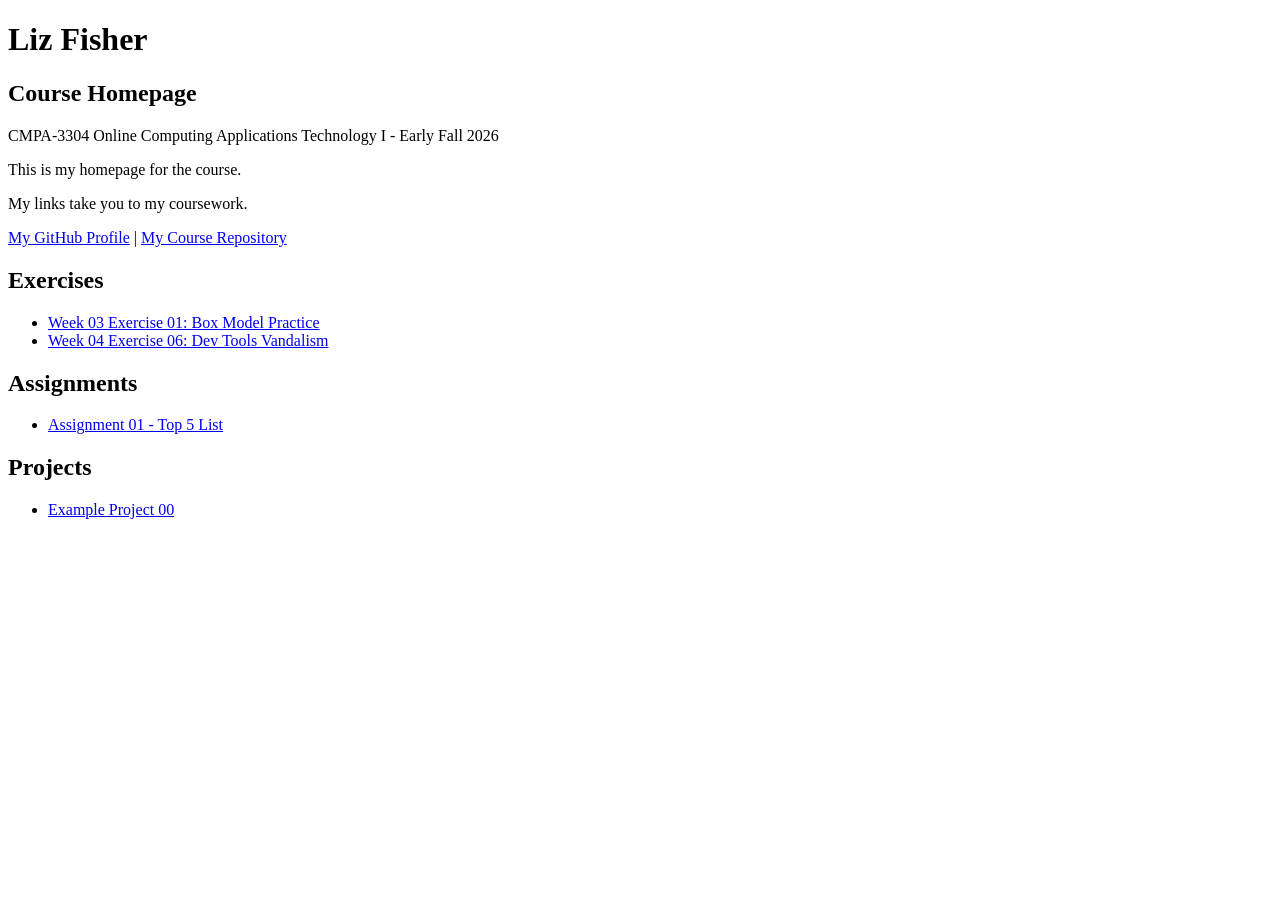
==== index.html @ 7fa945e5 "Merge branch 'main' of https://github.com/MossyHippo/CMPA-3304" ====
<!DOCTYPE html>

<!--

INSTRUCTIONS: HOW TO CHANGE THIS PAGE:

1. Change "Student Name" in the title above to your real name.

2. Change "Your Name" in the big heading below to your real name.

3. Change "your-username" to your real GitHub username in both links.

4. Change "your-repo-name" to the name of this repository.

5. Change "Course Name" to the name of your class.

6. Change "Semester Year" to match when you are taking this class.

7. Add links to your work:
    - Find the words that say "Exercise 01", "Assignment 01", etc.
    - Between the quote marks in href="", put the relative link to your work in the subfolder. You can simply link to the subfolder name. Take a look at the example folders and links to see how to do this.
    - For work not yet started/completed, you can leave the href="" blank until you are ready.
    - Change the words "Exercise 01" to match the name of the exercise. Do the same for assignments and projects. If you add your discussion posts, do the same for them.
    - Do this for each piece of work you finish.

8. You can add more links by copying a whole line like this:
    <li><a href="">New Work Name</a></li>
    Then paste it below the last one in that section.

9. Save your changes and push to GitHub when you are done. Remember you can use GitHub Desktop to help you with this.

Remember: During the course, if you want, you can style your homepage to introduce your own style and aesthetics. To start, keep this page simple and plain. This is just a template to get you started. Embrace the handcrafted approach to web design and development: change things to make them your own.

Remember: You must have a GitHub account, a new GitHub repository for this course, and this file (index.html) in that repository. 

Remember: You must create subfolders for each piece of coursework as the semester progresses.

-->

<html lang="en">
    <head>
        <meta charset="UTF-8" />
        <title>Course Homepage</title>
        <meta charset="UTF-8" />
        <meta name="viewport" content="width=device-width, initial-scale=1.0" />
        <title>Liz Fisher - Course Homepage</title>
    </head>

    <body>
        <header>
            <h1>Liz Fisher</h1>
            <h2>Course Homepage</h2>
            <p>CMPA-3304 Online Computing Applications Technology I - Early Fall 2026</p>
            <p>This is my homepage for the course.</p>
            <p>My links take you to my coursework.</p>
            <nav>
                <a href="https://github.com/MossyHippo">My GitHub Profile</a>
                |
                <a href="https://mossyhippo.github.io/CMPA-3304/">
                    My Course Repository
                </a>
            </nav>
        </header>

        <main>
            <section>
                <h2>Exercises</h2>
                <ul>
                    <li><a href="week-03-exercise-01/">Week 03 Exercise 01: Box Model Practice</a></li>
                    <li>
                        <a href="week-04-exercise-01/">Week 04 Exercise 06: Dev Tools Vandalism</a>
                    </li>
                </ul>
            </section>

            <section>
                <h2>Assignments</h2>
                <ul>                    
                    <li>
                        <a href="assignment-01/">Assignment 01 - Top 5 List</a>
                    </li>
                </ul>
            </section>

            <section>
                <h2>Projects</h2>
                <ul>
                    <li>
                        <a href="example-project-00/">Example Project 00</a>
                    </li>
               </ul>
            </section>
<!--
            <section>
                <h2>Discussions</h2>
                <p>
                    I can optionally create a subfolder for each course
                    discussion post I make. If I want to, I can copy my
                    discussion post's content, create a new
                    <code>index.html</code>
                    file in the subfolder, and then paste the content. After
                    pasting, I can create an HTML and CSS page out of my
                    discussion post.
                </p>
                <p>
                    I remember that this is entirely optional, unlike for the
                    other coursework! However, it is a good way to practice your
                    HTML and CSS skills, and it is a good way to share your
                    thoughts and ideas.
                </p>
                <ul>
                    <li>
                        <a href="example-discussion-00/">
                            Example Discussion 00
                        </a>
                    </li>
                    <li><a href="">Discussion 01</a></li>
                    <li><a href="">Discussion 02</a></li>
                    <li><a href="">Discussion 03</a></li>
                </ul>
            </section>
        </main>

        <footer>
            <p>&copy; 2026 Liz Fisher</p>
        </footer>
    </body>
</html>
-->
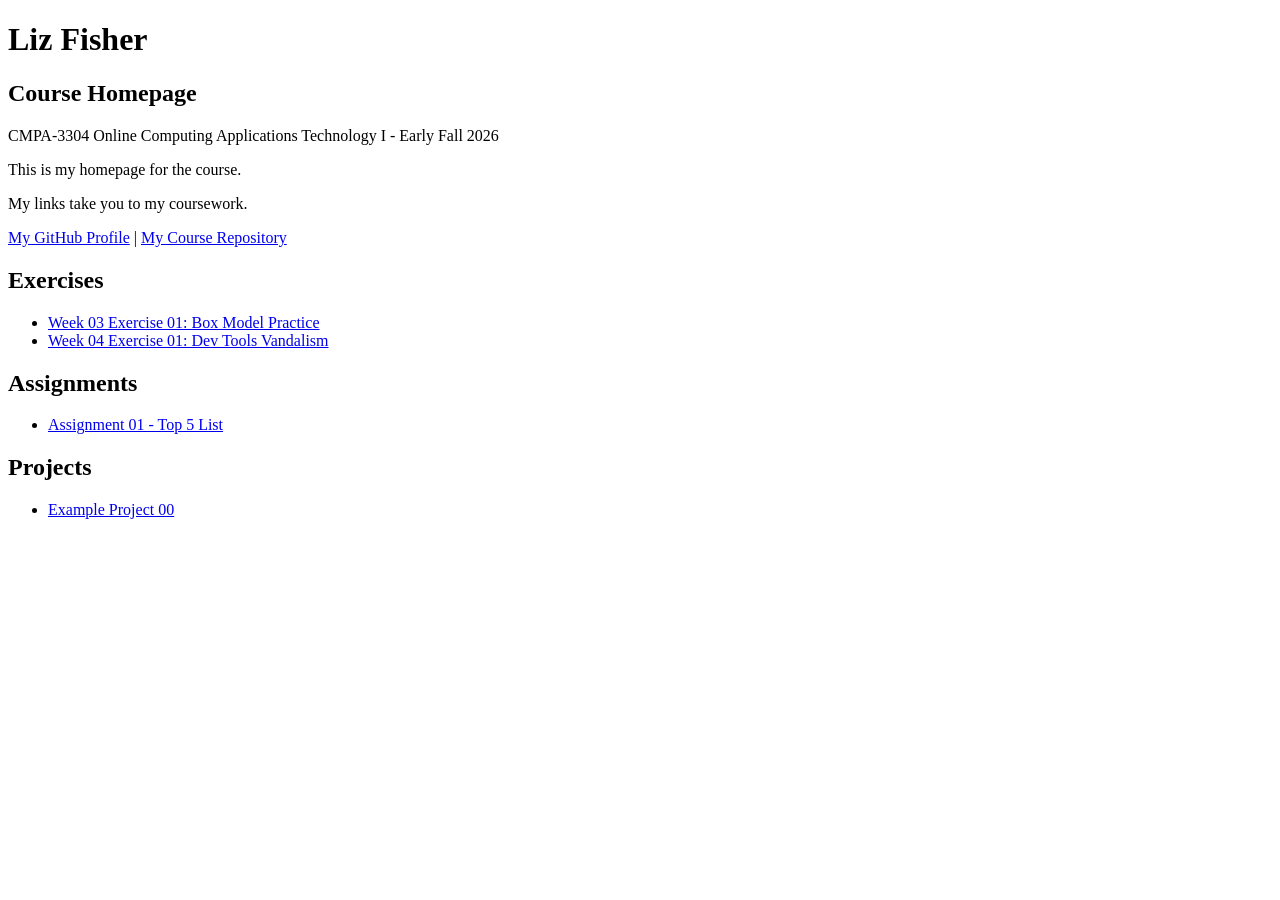
==== commit 466da75f: "Fixed typo in week-04-exercise-01 description." ====
--- a/index.html
+++ b/index.html
@@ -67,9 +67,7 @@
                 <h2>Exercises</h2>
                 <ul>
                     <li><a href="week-03-exercise-01/">Week 03 Exercise 01: Box Model Practice</a></li>
-                    <li>
-                        <a href="week-04-exercise-01/">Week 04 Exercise 06: Dev Tools Vandalism</a>
-                    </li>
+                    <li><a href="week-04-exercise-01/">Week 04 Exercise 01: Dev Tools Vandalism</a></li>
                 </ul>
             </section>
 
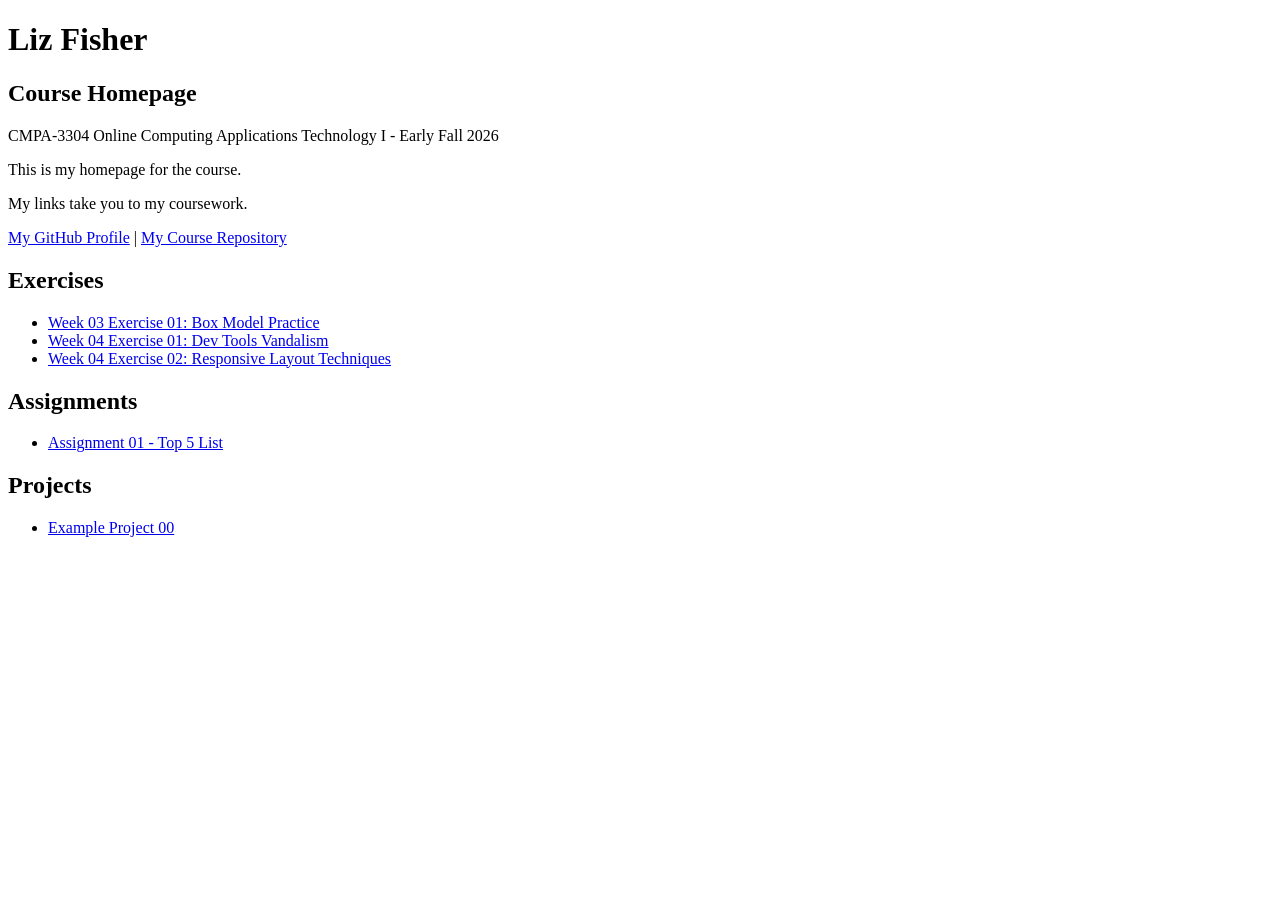
==== commit 3b128822: "Initial Commit for Week 4 Exercise 2" ====
--- a/index.html
+++ b/index.html
@@ -68,6 +68,7 @@
                 <ul>
                     <li><a href="week-03-exercise-01/">Week 03 Exercise 01: Box Model Practice</a></li>
                     <li><a href="week-04-exercise-01/">Week 04 Exercise 01: Dev Tools Vandalism</a></li>
+                    <li><a href="week-04-exercise-02/">Week 04 Exercise 02: Responsive Layout Techniques</a></li>
                 </ul>
             </section>
 
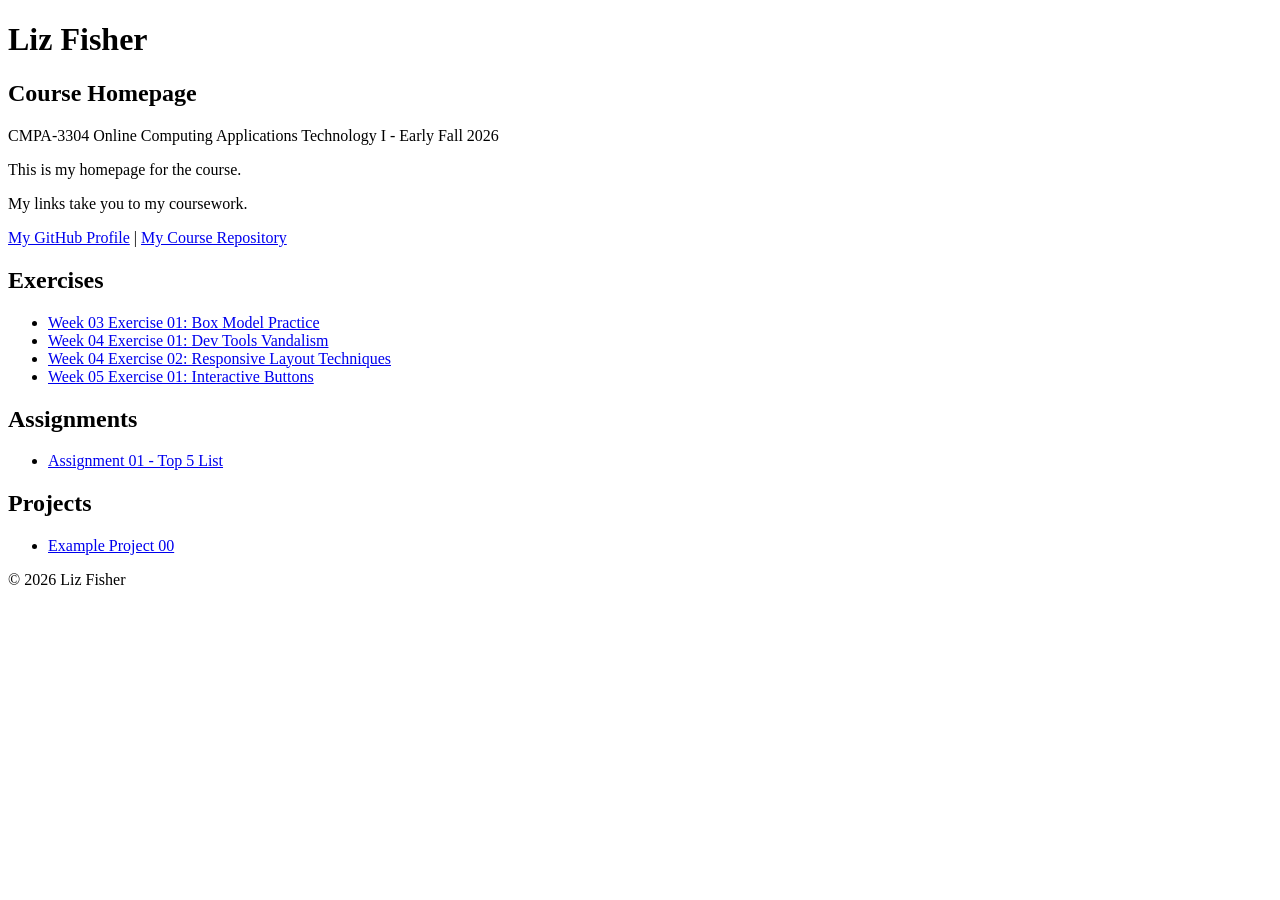
==== commit 4d257d56: "Added Week 05 Exercise 01" ====
--- a/index.html
+++ b/index.html
@@ -69,6 +69,7 @@
                     <li><a href="week-03-exercise-01/">Week 03 Exercise 01: Box Model Practice</a></li>
                     <li><a href="week-04-exercise-01/">Week 04 Exercise 01: Dev Tools Vandalism</a></li>
                     <li><a href="week-04-exercise-02/">Week 04 Exercise 02: Responsive Layout Techniques</a></li>
+                    <li><a href="week-05-exercise-01/">Week 05 Exercise 01: Interactive Buttons</a></li>
                 </ul>
             </section>
 
@@ -118,11 +119,11 @@
                     <li><a href="">Discussion 03</a></li>
                 </ul>
             </section>
+-->
         </main>
 
         <footer>
             <p>&copy; 2026 Liz Fisher</p>
         </footer>
     </body>
-</html>
--->+</html>
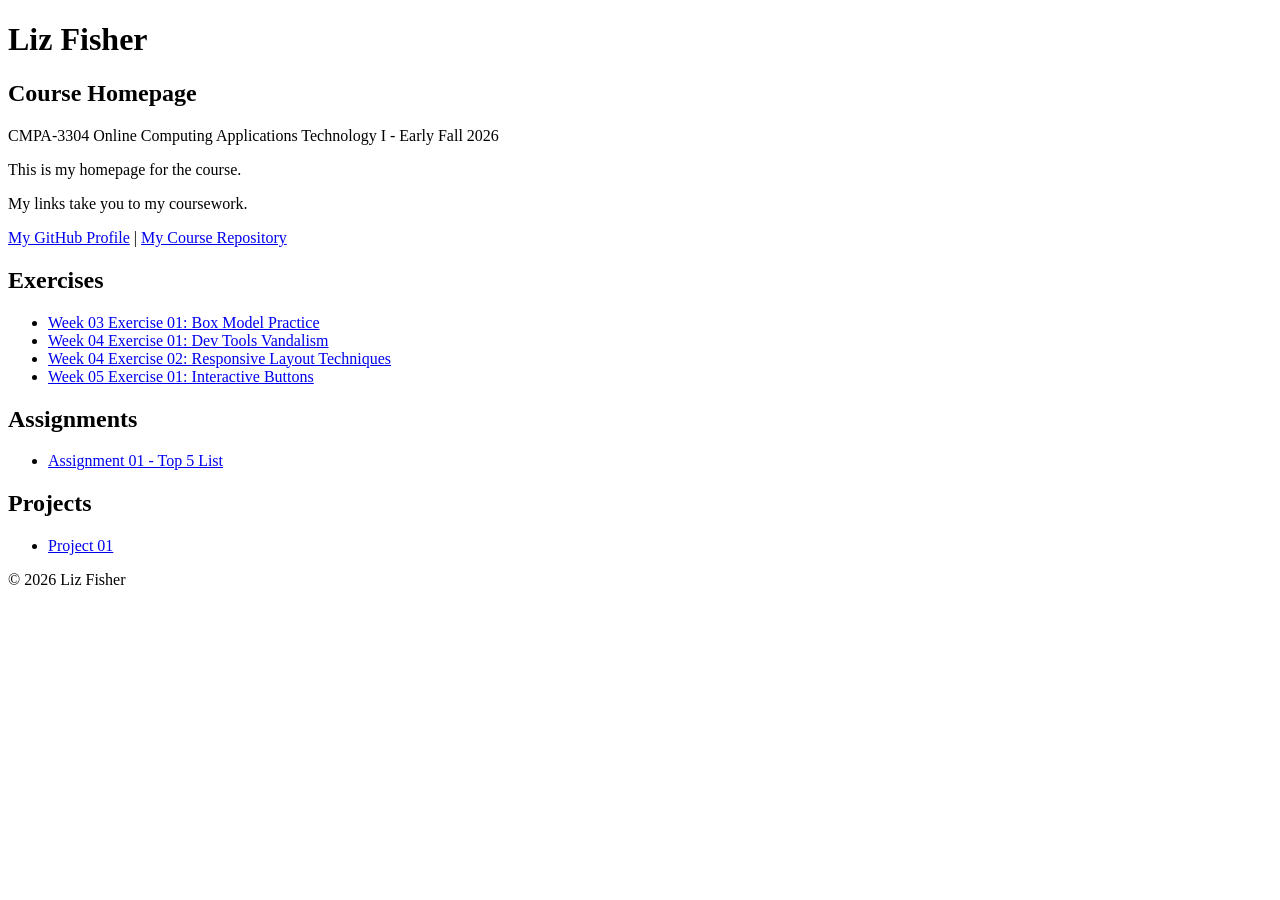
==== commit dedf0fed: "Project 01: initial landing page skeleton for Deepwood Labs and updated course homepage." ====
--- a/index.html
+++ b/index.html
@@ -86,7 +86,7 @@
                 <h2>Projects</h2>
                 <ul>
                     <li>
-                        <a href="example-project-00/">Example Project 00</a>
+                        <a href="project-01/">Project 01</a>
                     </li>
                </ul>
             </section>
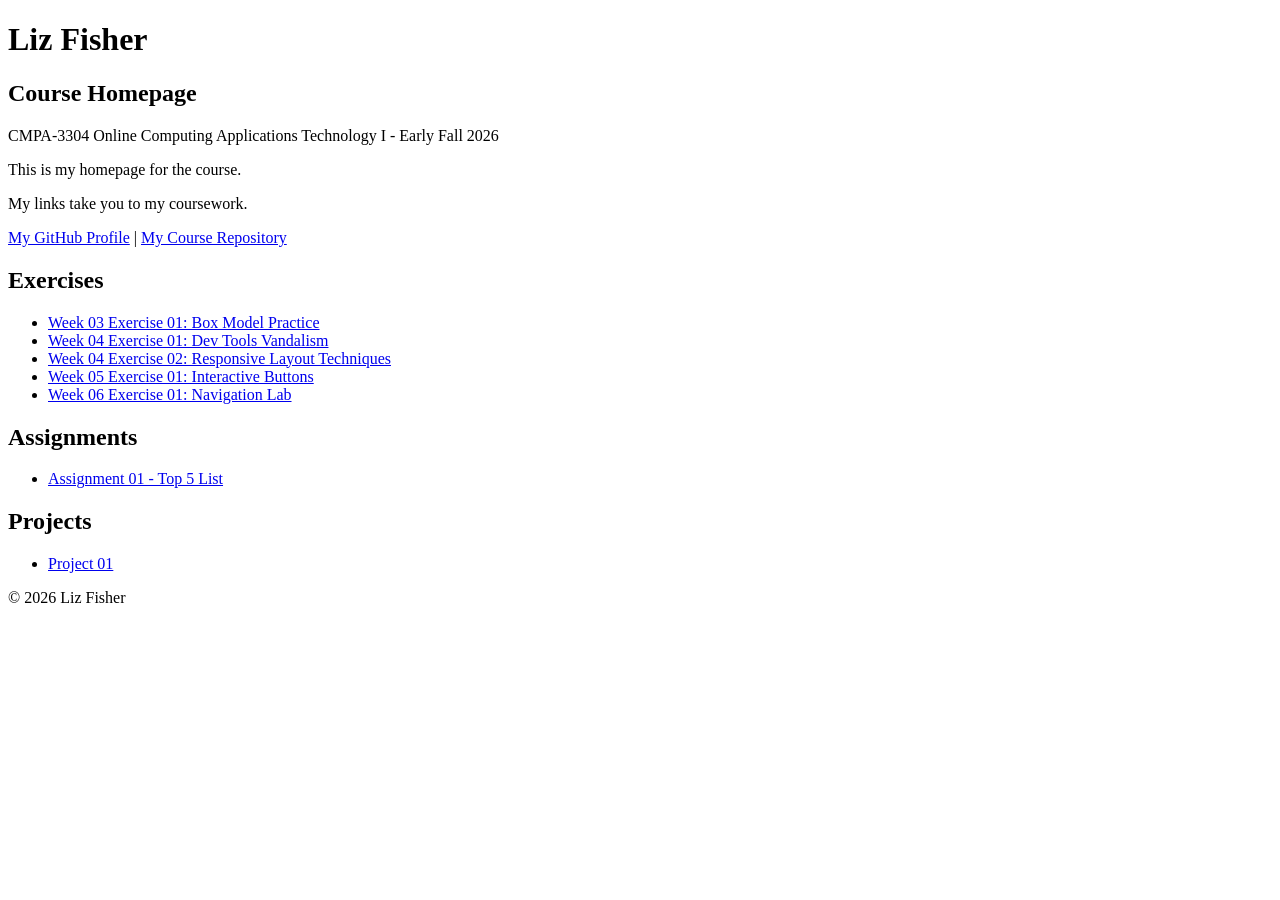
==== commit 13b650ea: "Add link to Week 06 Exercise 01" ====
--- a/index.html
+++ b/index.html
@@ -70,6 +70,7 @@
                     <li><a href="week-04-exercise-01/">Week 04 Exercise 01: Dev Tools Vandalism</a></li>
                     <li><a href="week-04-exercise-02/">Week 04 Exercise 02: Responsive Layout Techniques</a></li>
                     <li><a href="week-05-exercise-01/">Week 05 Exercise 01: Interactive Buttons</a></li>
+                    <li><a href="week-06-exercise-01/">Week 06 Exercise 01: Navigation Lab</a></li>
                 </ul>
             </section>
 
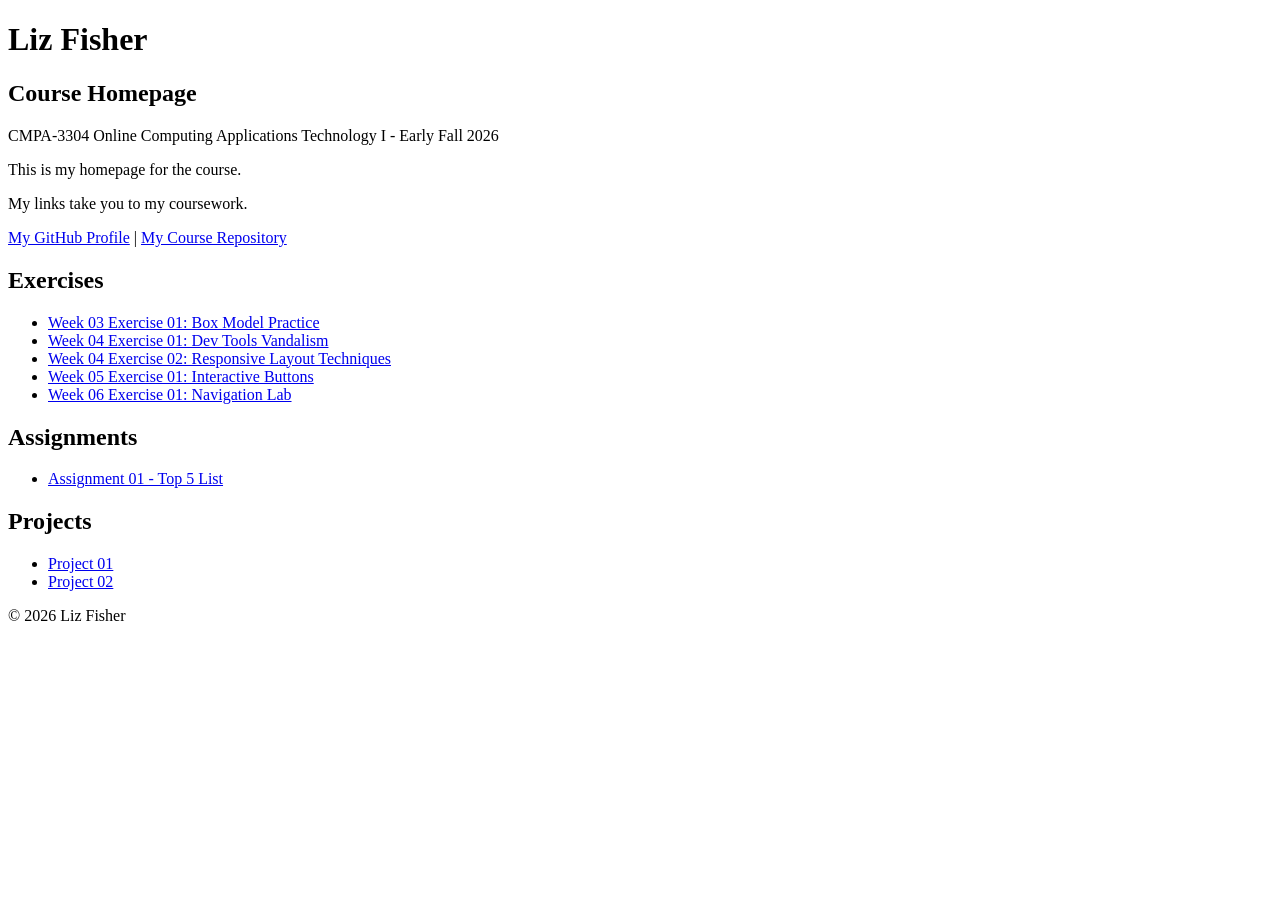
==== commit ed9d5934: "Major changes to each site - taking CSS and html elements we learned and updated them. Added a few a" ====
--- a/index.html
+++ b/index.html
@@ -86,10 +86,9 @@
             <section>
                 <h2>Projects</h2>
                 <ul>
-                    <li>
-                        <a href="project-01/">Project 01</a>
-                    </li>
-               </ul>
+                    <li><a href="project-01/">Project 01</a></li>
+                    <li><a href="project-02/">Project 02</a></li>
+                </ul>
             </section>
 <!--
             <section>
